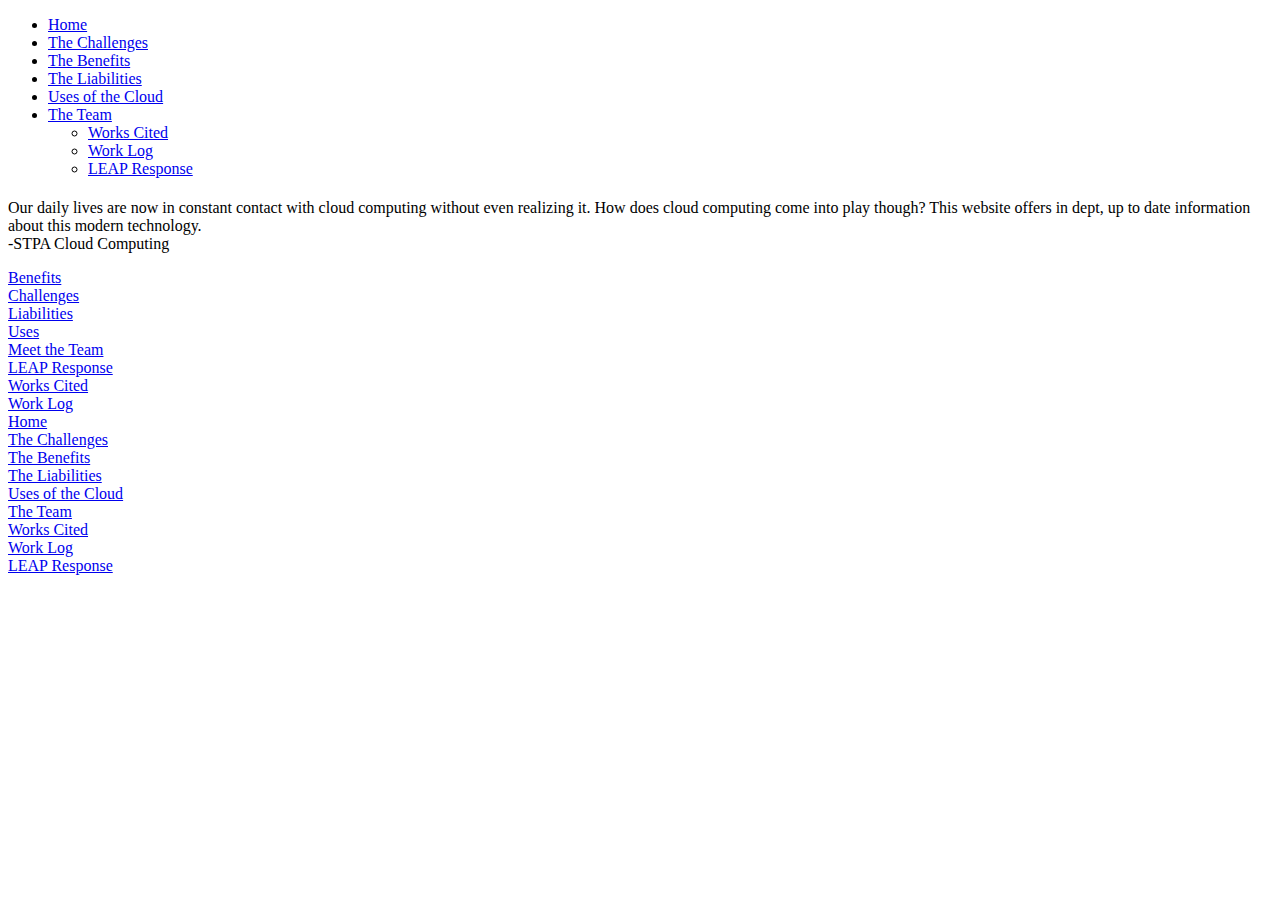
==== index.html @ 06a0955f "Add files via upload" ====
<!doctype html>

<html>





<head>

<meta charset="utf-8">

<meta name="viewport" content="width=device-width, initial-scale=1">

	<link rel="stylesheet" href="css home page.css">

	<title>home page</title>

		<link href="../Navigation Bar/style.css" rel="stylesheet">

	</head>

<body>

		<div id="navbar">

		<header id="navbar">

	 <ul id="nav">
			<nav>
		<li> <a href="index.html">Home</a></li>

		<li> <a href="../challenges page/challenges of cloud2.html"> The Challenges</a></li>

		<li> <a href="../Benefits Page/benefits cloud.html">The Benefits</a></li>

		<li> <a href="../Liabilities/liabilities.html">The Liabilities</a></li>

		<li> <a href="../Uses of Cloud Computing/uses3.html"> Uses of the Cloud</a></li>

		<li> <a href="../The Team/team.html">The Team</a></li>

		<ul>

				<li> <a href="../sources/sources.html"> Works Cited</a></li>

				<li> <a href="../Pictures used in website/Scanned from a Xerox Multifunction Printer.pdf"> Work Log</a></li>

				<li> <a href="../Official TSA Papers Required/LEAP Response Papers/LEAP Team Repsonse Answered.pdf"> LEAP Response</a></li>

				

			</ul>
		 </nav>
</div>

			</header>

	<header id="showcase">

		<h1></h1>

		<p> </p>

		

			</header>

	<section id="section-a">



	</section>

	<section id="section-b">

		<p>	Our daily lives are now in constant contact with cloud computing without even realizing it. How does cloud computing come into play though? This website offers in dept, up to date information about this modern technology.

		<br />

			-STPA Cloud Computing

		</p>

	</section>

	<section id="section-c">

	<div class="box-1">

		<li><a href="../Benefits Page/benefits cloud.html"> Benefits</a></li>

		

	</div>

	<div class="box-2">

		<li><a href="../challenges page/challenges of cloud2.html"> Challenges</a></li>

	</div><div class="box-3">

		<li><a href="../Liabilities/liabilities.html"> Liabilities</a></li>

	</div>

		

	

	</section>

	<section id="section-d">

		<div class="box-4">

			<li><a href="../Uses of Cloud Computing/uses3.html"> Uses</a></li>

		</div>

		<div class="box-5">

			<li><a href="../The Team/team.html"> Meet the Team</a></li>

		</div>

		<div class="box-6">

			<li><a href="../Official TSA Papers Required/LEAP Response Papers/LEAP Team Repsonse Answered.pdf">LEAP Response</a></li>

		</div>

	</section>

	<section id="section-e">

		<div class="box-7">

			<li><a href="../sources/sources.html">Works Cited</a></li>

		</div>

		<div class="box-8">

			<li><a href="../Pictures used in website/Scanned from a Xerox Multifunction Printer.pdf"> Work Log</a></li>

			

		</div>

	</section>

	<footer>

		<li> <a href="index.html"> Home</a></li>

		<li> <a href="../challenges page/challenges of cloud2.html"> The Challenges</a></li>

		<li> <a href="../Benefits Page/benefits cloud.html">The Benefits</a></li>

		<li> <a href="../Liabilities/liabilities.html">The Liabilities</a></li>

		<li> <a href="../Uses of Cloud Computing/uses3.html"> Uses of the Cloud</a></li>

		<li> <a href="../The Team/team.html">The Team</a></li>

		<li> <a href="../sources/sources.html"> Works Cited</a></li>

		<li> <a href="../Pictures used in website/Scanned from a Xerox Multifunction Printer.pdf"> Work Log</a></li>

		<li><a href="../Official TSA Papers Required/LEAP Response Papers/LEAP Team Repsonse Answered.pdf"> LEAP Response</a></li>

		

			</footer>

</body>



</html>
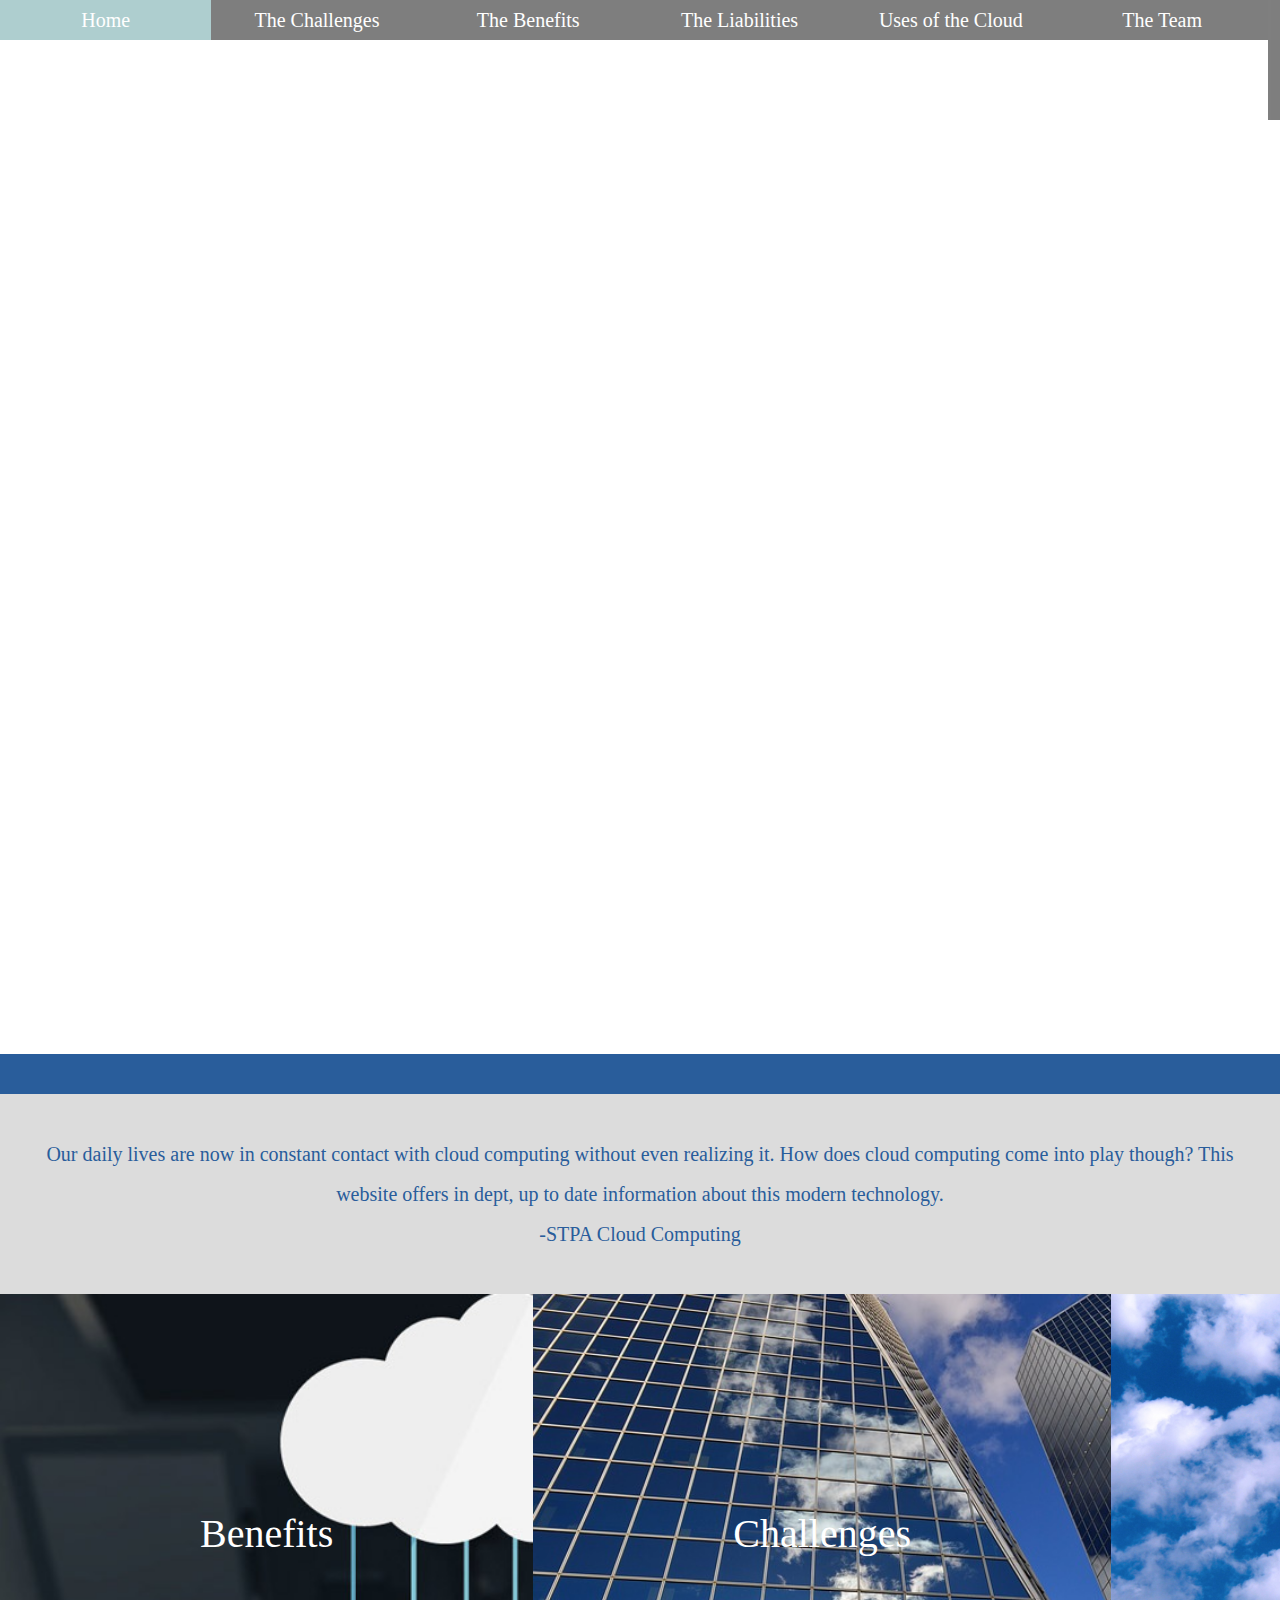
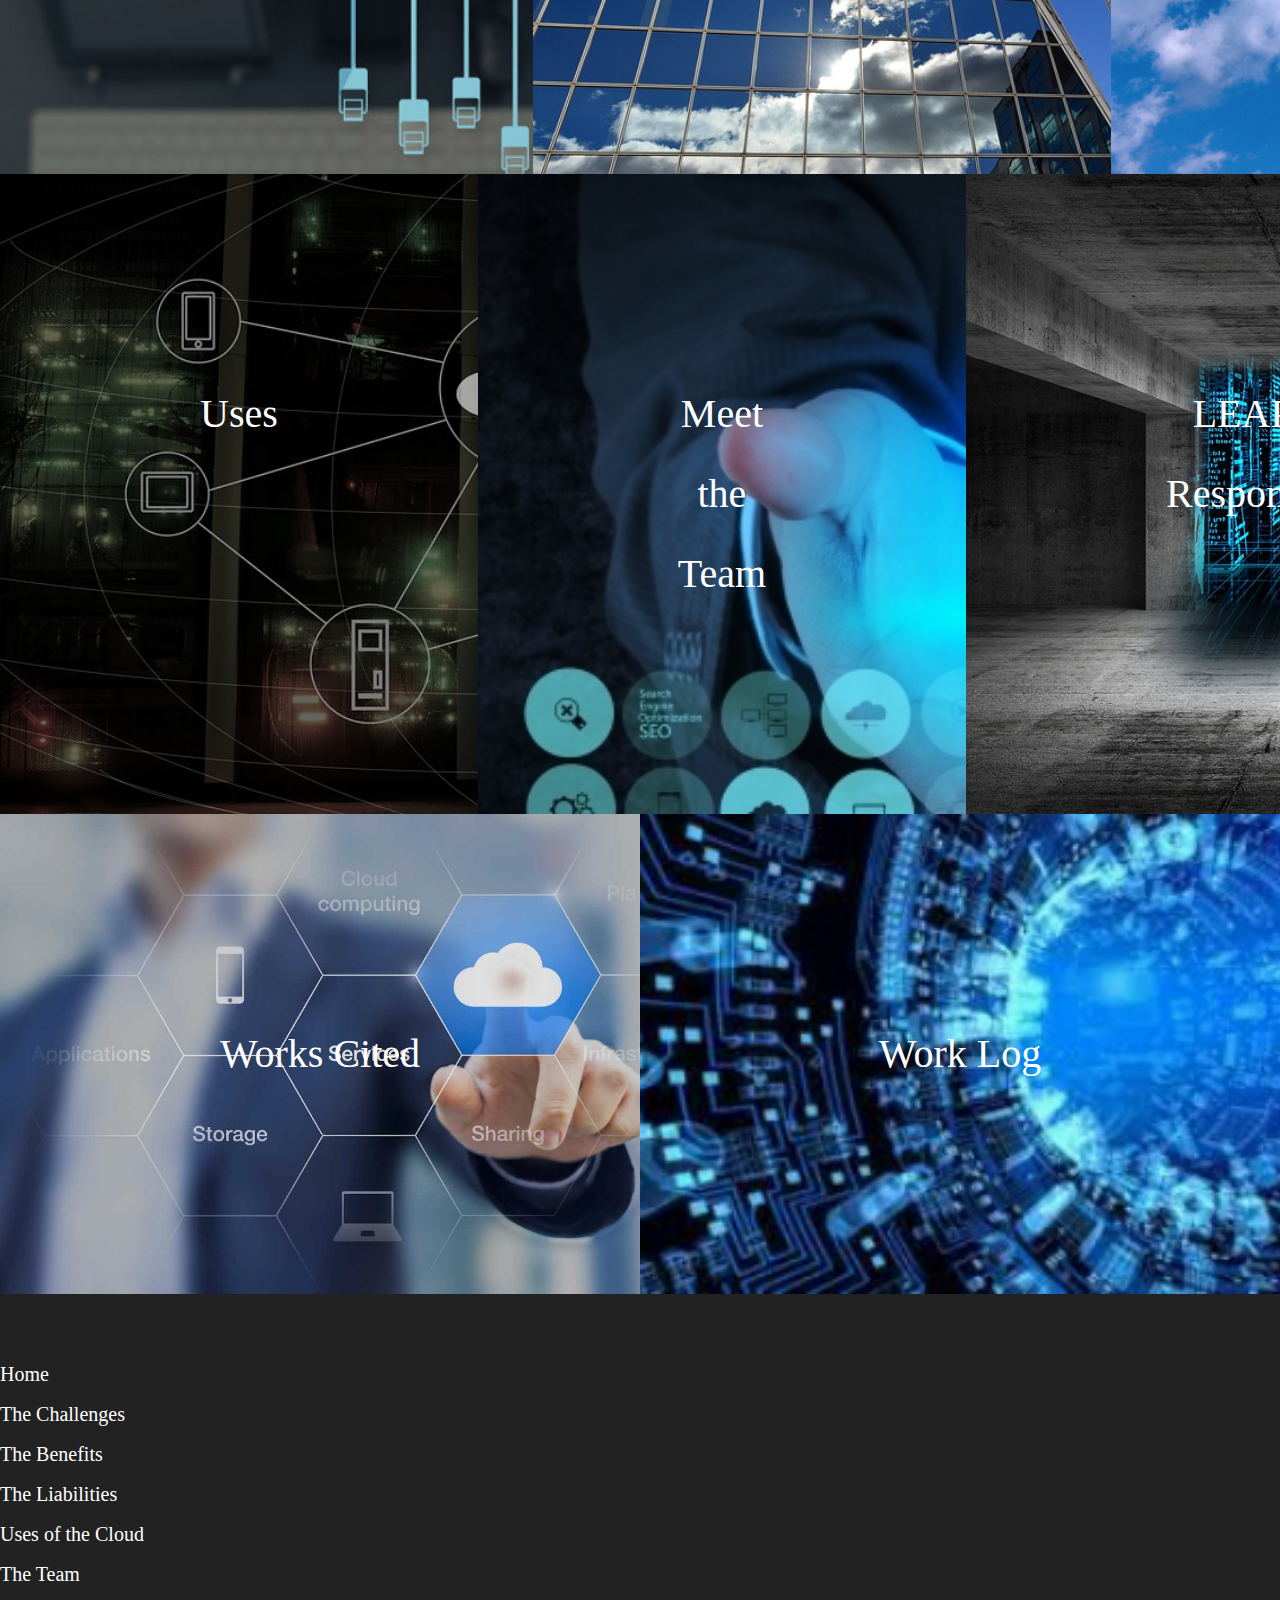
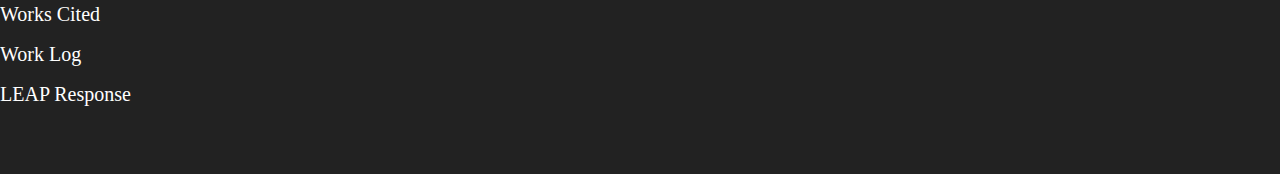
==== commit d13cbdbf: "Update index.html" ====
--- a/index.html
+++ b/index.html
@@ -10,7 +10,7 @@
 
 <meta charset="utf-8">
 
-<meta name="viewport" content="width=device-width, initial-scale=1">
+	  <meta name="viewport" content="width=device-width, initial-scale=1.0"/>
 
 	<link rel="stylesheet" href="css home page.css">
 
@@ -178,4 +178,4 @@
 
 
 
-</html>+</html>
--- a/css home page.css
+++ b/css home page.css
@@ -0,0 +1,203 @@
+
+body{
+	margin: 0px;
+	font-family: 'Arsenal Regular',sans-serif;
+	font-size: 20px;
+	line-height: 2;
+	padding: 0px;
+	text-decoration: none;
+}
+
+h1 {
+	color: #FFFFFF;
+}
+
+li a{
+	text-decoration: none;
+	color: white;
+}
+
+#showcase{
+	background-image:url("actual logo THE REAL LOGO.jpg");
+	background-size: cover;
+	background-position: center;
+	height: 100vh;
+	
+	
+	justify-content: center;
+	align-items: center;
+	text-align: center;
+	padding: 0 20px;
+	
+}
+#showcase h1{
+	font-size: 50px;
+}
+
+#showcase p{
+	font-size: 20px;
+	color: white; 
+	padding: 300px 50px;
+}
+
+
+#showcase .button{
+
+    border:#FFFFFF 1px solid;
+    color: white;
+    padding: 10px 20px;
+    text-align: center;
+    text-decoration: none;
+    display: inline-block;
+    font-size: 16px;
+	border-radius: 10px;
+	margin: 20px;
+	
+	
+}
+#showcase .button:hover{
+	background:#FFFFFF;
+	color: #000000;
+	
+	
+	
+}
+#section-a{
+	padding: 20px;
+	background:#295D9B;
+	color: white;
+	text-align: center;
+}
+
+#section-b{
+	padding: 20px;
+	background:#DCDCDC;
+	color: #295D9B;
+	text-align: center;
+}
+
+#section-c{
+	display: flex;
+	text-align: center;
+	overflow: hidden;
+	list-style: none;
+	font-size: 40px;
+	color: black;
+	text-decoration: none;
+}
+
+#section-d {
+	display: flex;
+	text-align: center;
+	overflow: hidden;
+	list-style: none;
+	font-size: 40px;
+	color: black;
+	text-decoration: none;
+}
+
+#section-e {
+	display: flex;
+	text-align: center;
+	overflow: hidden;
+	list-style: none;
+	font-size: 40px;
+	color: black;
+	text-decoration: none;
+}
+
+#section-c div{
+	padding: 200px 200px;
+
+}
+
+#section-d div{
+	padding: 200px 200px;
+}
+
+#section-e div{
+	padding: 200px 200px;
+}
+
+#section-c .box-1, #section-c .box-3{
+	background: #f9f9f9;
+	color: #295D9B;
+	text-decoration: none;
+}
+
+#section-c .box-2{
+	background: #f9f9f9;
+	color: #295D9B;
+}
+
+#section-d .box-4, #section-d .box-5, #section-d .box-6{
+	background: #f9f9f9;
+	color: #295D9B;
+}
+
+#section-e .box-7, #section-e .box-8{
+	background:#f9f9f9;
+	color:#295D9B ;
+}
+#section-c .box-1{
+	background-image:url("../Pictures used in website/cloud 6.jpg");
+	background-size: cover;
+	width: 33%;
+	
+	
+}
+
+#section-c .box-2{
+	background-image:url("../Pictures used in website/cloud buildings.jpg");
+	background-size: cover;
+	width: 33%;
+	height: 90%;
+}
+
+#section-c .box-3{
+	background-image:url("../Pictures used in website/random clouds.jpg");
+	background-size: cover;
+	width:33%;
+}
+
+#section-d .box-4{
+	background-image: url("../Pictures used in website/Pictures for Title Page Background/Cloud Computing.jpg");
+	background-size: cover;
+	width: 33%;
+}
+
+#section-d .box-5{
+	background-image: url("../Pictures used in website/Pictures for Title Page Background/Cloud Computing Blue.jpg");
+	background-size: cover;
+	width: 33%;
+}
+
+#section-d .box-6{
+	background-image: url("../Pictures used in website/Pictures for Title Page Background/Virtual Reality Picture.jpg");
+	background-size: cover;
+	width: 33%;
+}
+
+#section-e .box-7{
+	background-image: url("../Pictures used in website/Pictures for Title Page Background/Background for Title Page.jfif");
+	background-size: cover;
+	width: 50%;
+}
+
+#section-e .box-8{
+	background-image: url("../Pictures used in website/IMG_E0493.JPG");
+	background-size: cover;
+	width: 50%;
+}
+/*------- Footer ------------*/
+
+ footer {
+	width: 100%;
+	background-color: #222;
+	padding: 60px 0px;
+	list-style: none;
+}
+li a{
+	text-decoration: none;
+	color: white;
+}
--- a/Navigation Bar/style.css
+++ b/Navigation Bar/style.css
@@ -0,0 +1,66 @@
+
+
+navbar {
+		overflow: hidden;
+		position: fixed;
+		top: 0;
+		left: 0;
+		right: 0;
+		width: 100%;
+		padding: 0px;
+}
+
+body{
+	align-content: center;
+	background: url('cloud_computing steelas edited by anik.jpg') no-repeat;
+	background-size: cover;
+	font-family: 'Arsenal Regular';
+	color: black;
+}
+ul{
+	align-content: center;
+	margin: 0px;
+	padding: 0px;
+	list-style: none;
+}
+ul li{
+	float: left;
+	width: 211.3px;
+	height: 40px;
+	background-color: black;
+	opacity: .5;
+	line-height: 40px;
+	text-align: center;
+	font-size: 20px;
+}
+
+
+ul li ul li{
+	float: left;
+	width: 300px;
+	height: 40px;
+	background-color: black;
+	opacity: .6;
+	line-height: 40px;
+	text-align: left;
+	font-size: 20px;
+}
+ul li a{
+	text-decoration: none;
+	color: white;
+	display: block;
+}
+
+ul li a:hover{
+	background-color: cadetblue;
+}
+
+ul li ul li{
+	
+	display: none;
+}
+
+ul li:hover ul li{
+	
+	display: block;
+}